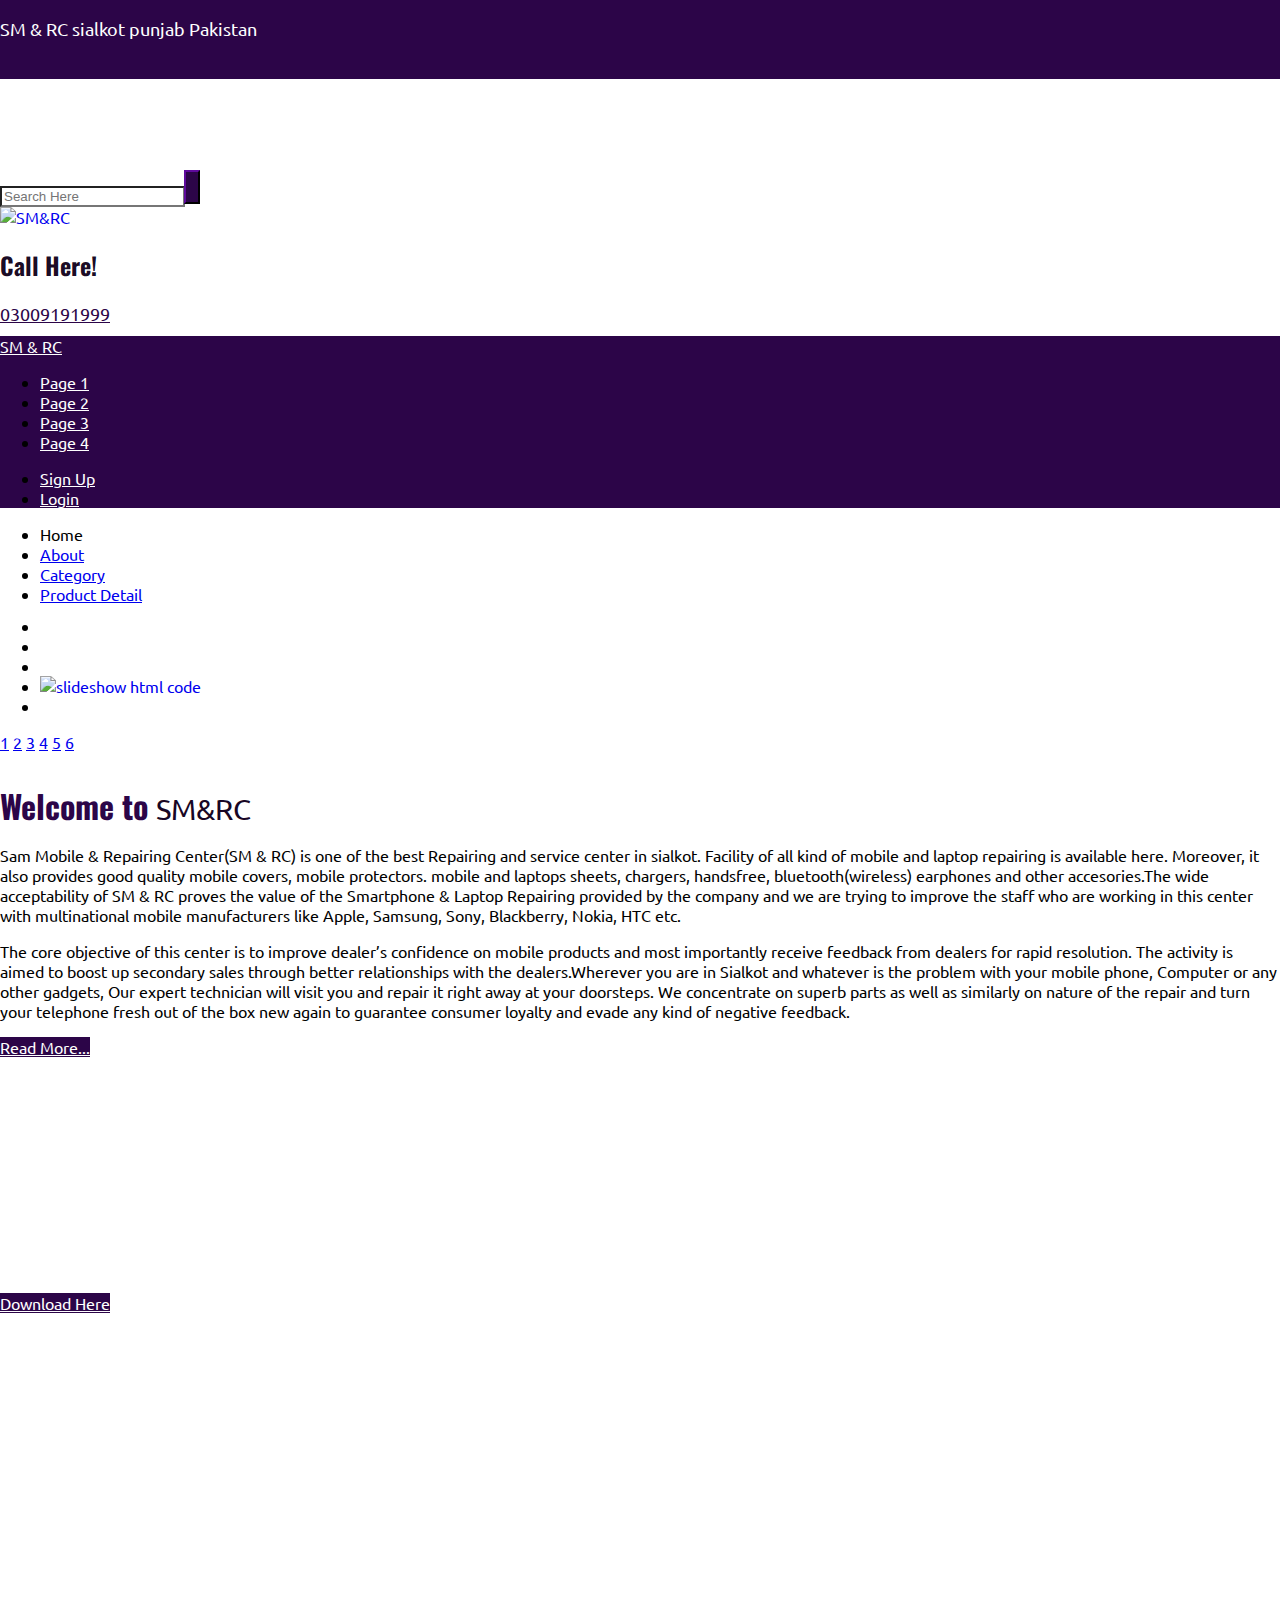
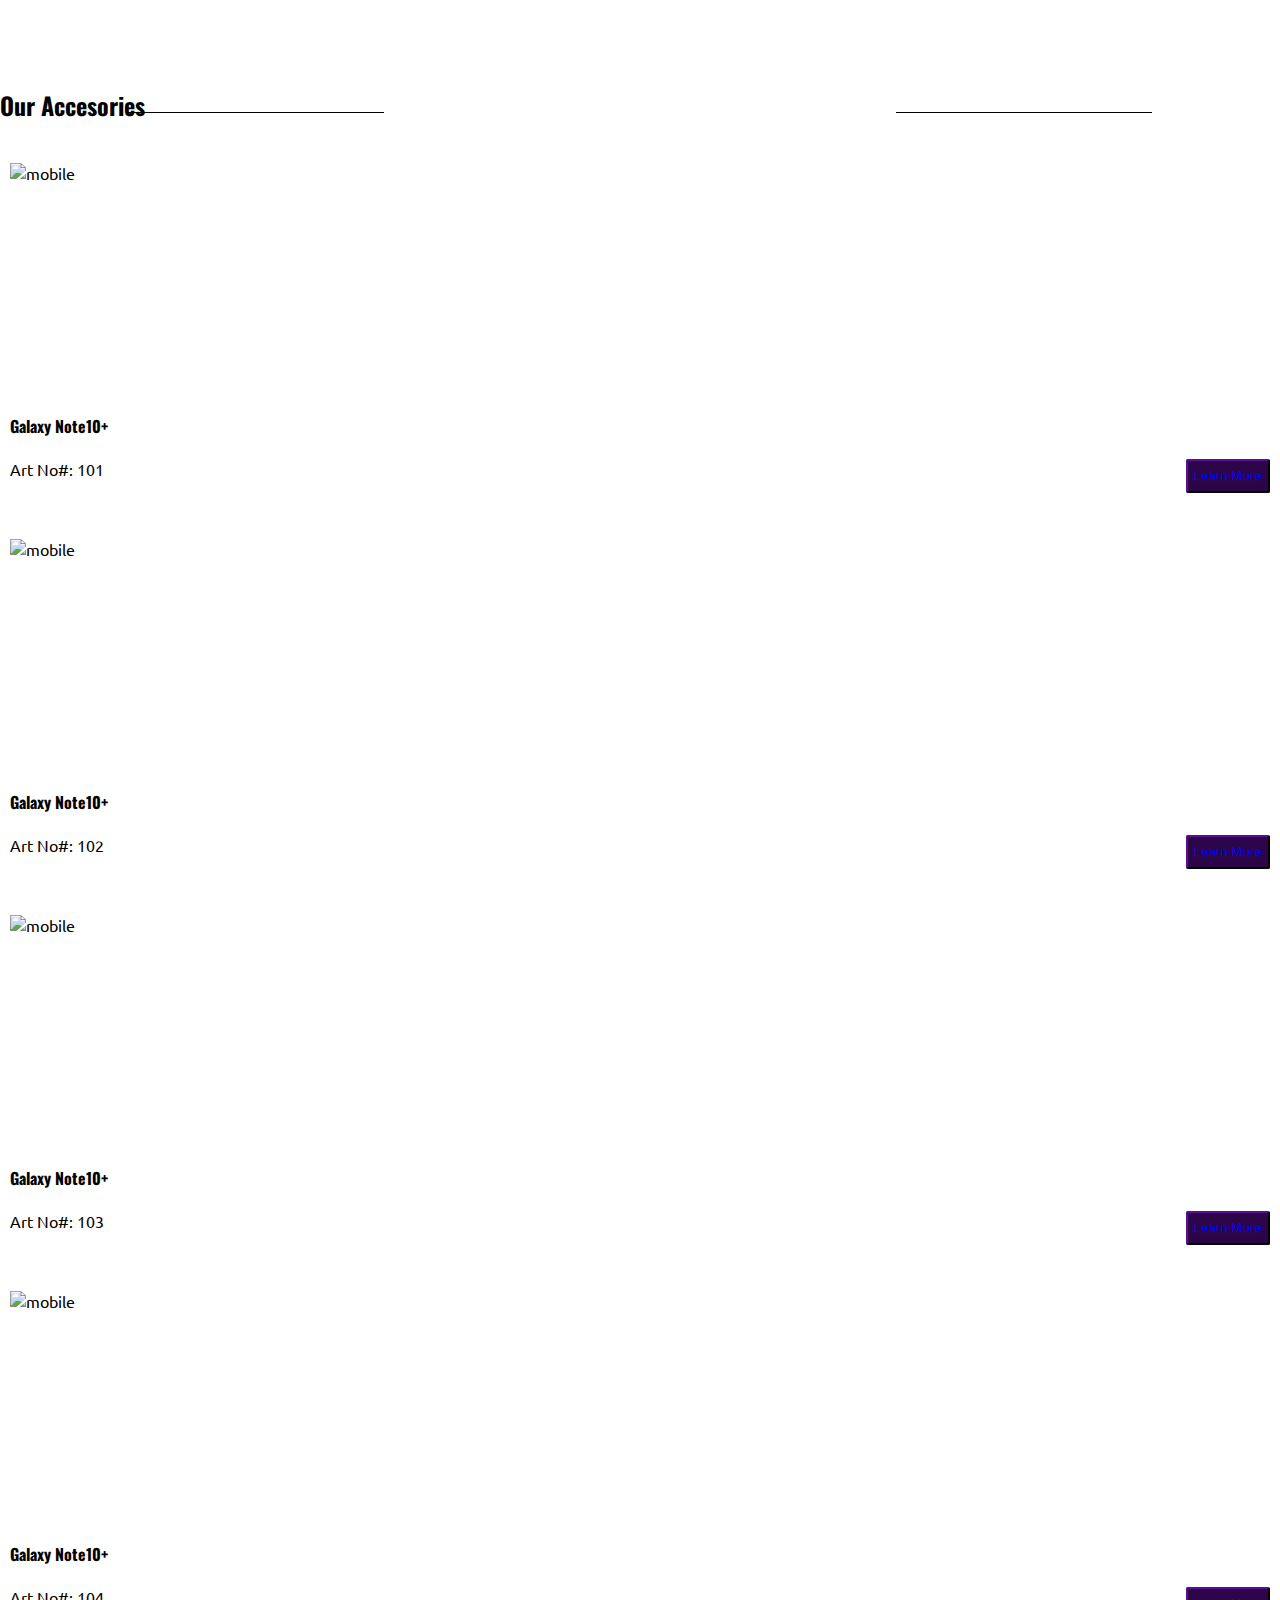
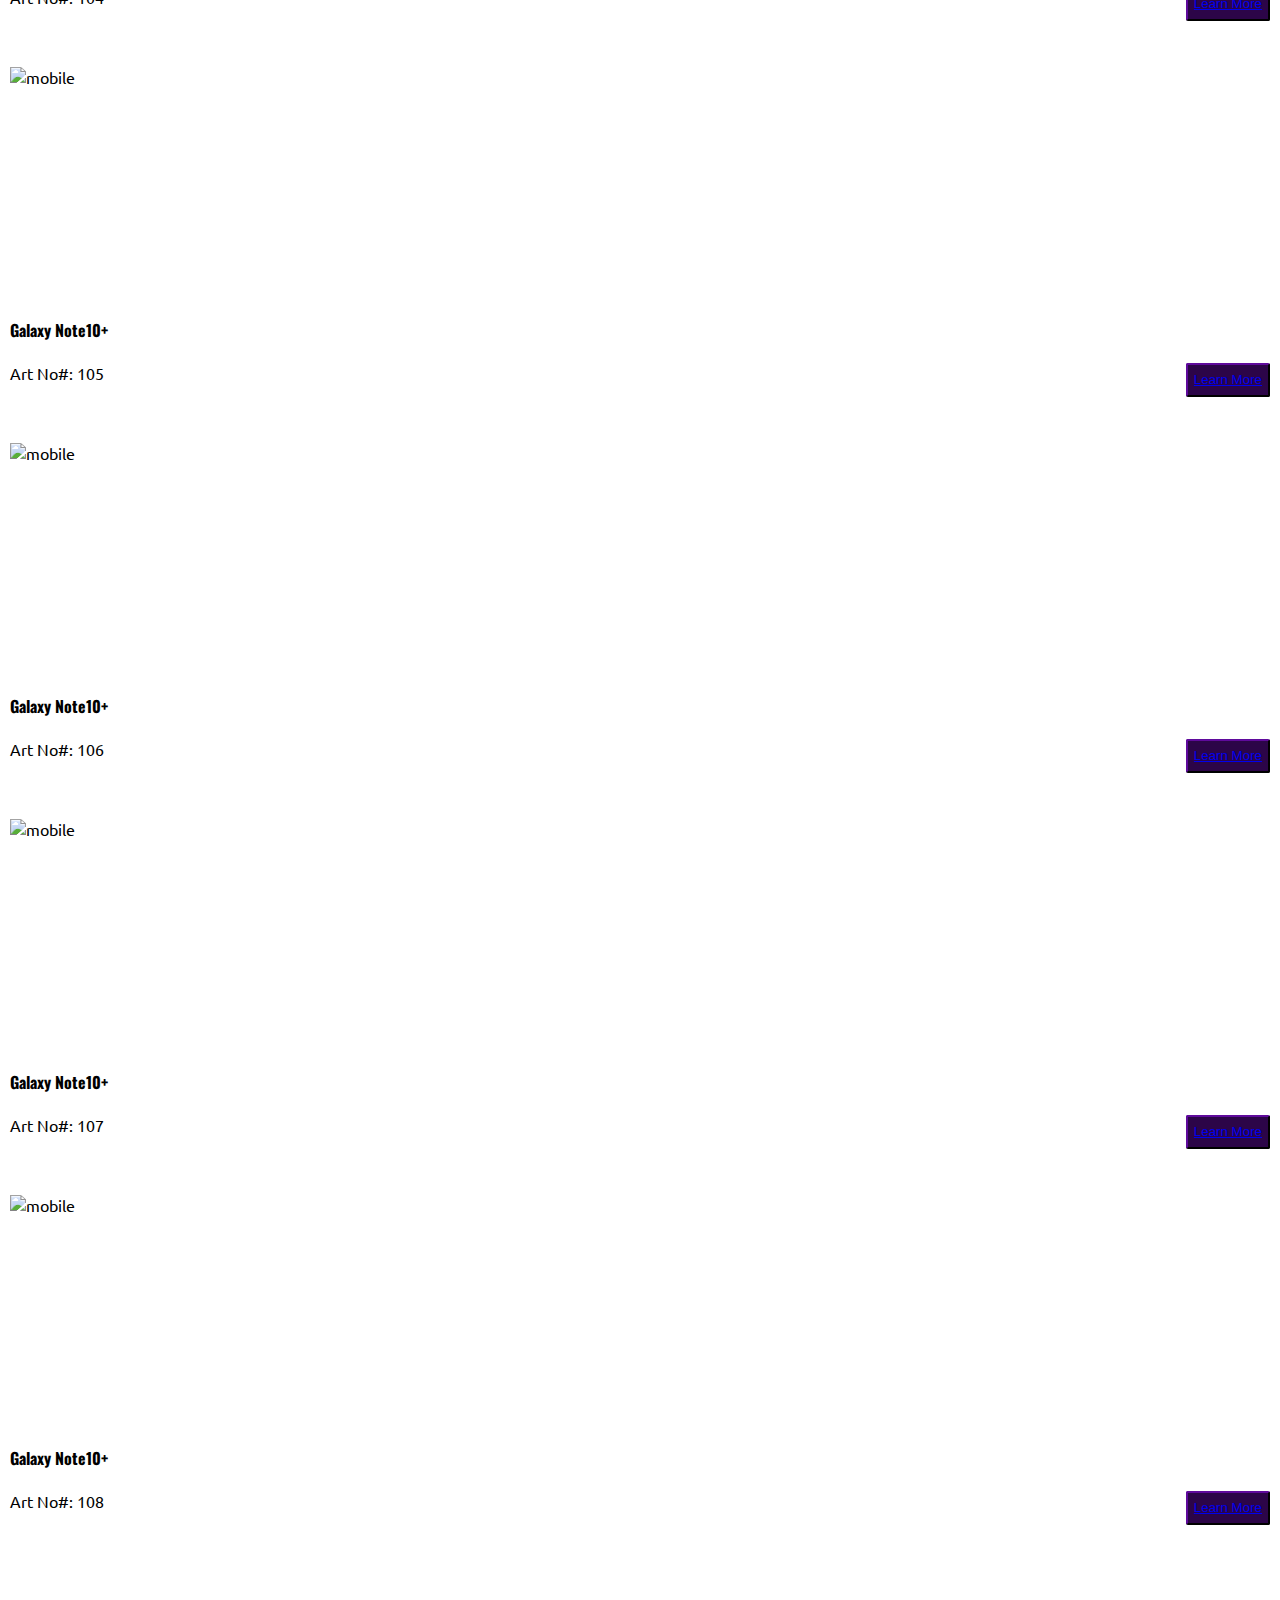
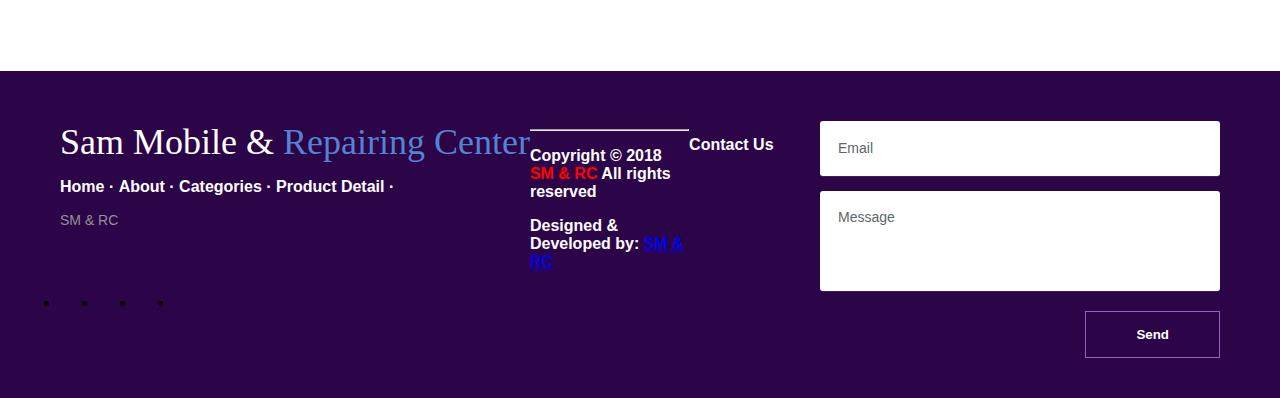
==== index.html @ ca0842a6 "Update index.html" ====
<!DOCTYPE html>
<html lang="en">
<head>
<meta charset="utf-8">
<meta http-equiv="X-UA-Compatible" content="IE=edge">
<meta name="Keywords"  content="Mobile, laptops, accesories">
<meta name="Description" content="Best mobile and laptop, repairing service, best customer care." >
<meta name="viewport" content="width=device-width, initial-scale=1">
<title>Home | SM & RC</title>

<!-- Bootstrap 2JS & 1CSS files -->
<script src="js/jquery-1.11.3.min.js"></script>
<script src="js/bootstrap.js"></script>
<link href="css/bootstrap.css" rel="stylesheet">

<!-- fontawsome kit -->
<script src="https://kit.fontawesome.com/6bbeae992c.js"></script>

<!-- google fonts  -->
<link href="https://fonts.googleapis.com/css?family=Oswald|Ubuntu&display=swap" rel="stylesheet">

<!-- Start WOWSlider.com HEAD section -->
<link rel="stylesheet" type="text/css" href="engine1/style.css" />
<script type="text/javascript" src="engine1/jquery.js"></script>
<!-- End WOWSlider.com HEAD section -->


<!-- Custom Css (selfcss) -->
<link href="css/custom.css" rel="stylesheet" type="text/css">
</head>

<body>
	<header>
		<div class="top-header">
			<div class="container">
				<div class="row">
					<div class="col-sm-6 col-xs-12">
						<p><i class="fas fa-mobile-alt"></i><span> </span>SM & RC sialkot punjab Pakistan</p>
					</div>
					<div class="col-sm-6 col-xs-12">
						<ul class="list-unstyled pull-right">
							<li><a href="#"><i class="fab fa-facebook-square"></i></a></li>
							<li><a href="#"><i class="fab fa-twitter-square"></i></a></li>
							<li><a href="#"><i class="fab fa-instagram"></i></a></li>
							<li><a href="#"><i class="fab fa-pinterest-square"></i></a></li>
							<li style="font-size:24px"><a href="#"></a><i class="fab fa-linkedin"></i></a></li>
						</ul>
					</div>
				</div>
			</div>
		</div>
		<div class="logo-section">
			<div class="container">
				<div class="row">
					<div class="col-md-4  col-xs-12">
						<form class="form-inline">
							<input type="text" name="search" class="form-control" placeholder="Search Here" required />
							<button type="submit" name="btn-search" class="btn btn-warning" style="background-color: #2c0548"><i class="fas fa-search"></i></button>
						</form>
					</div>
					<div class="col-md-4 col-xs-12 text-center">
						<a href="index.html" class="logo">
							<img src="images/SM&RC.png" alt="SM&RC" title="SM&RC" class="img-responsive" />
						</a>
					</div>
					<div class="col-md-4  col-xs-12">
						<div class="pull-right call-us" >
							<h2 style="color: #140520fa">Call Here!</h2>
							<a href="tel:03009191999" style="color: #2c0548"><i class="fas fa-mobile-alt"></i>03009191999</a>
						</div>
					</div>
				</div>
			</div>
		</div>

		<div class="menu">
			<nav class="navbar navbar-inverse">
				<div class="container-fluid">
					<div class="navbar-header">			
						<a class="navbar-brand hidden-lg hidden-md hidden-sm visible-xs" href="#">SM & RC</a>
					</div>
					<div class="collapse navbar-collapse" id="myNavbar">
						<ul class="nav navbar-nav">
							<li><a href="index.html">Page 1</a></li>
							<li><a href="about.html">Page 2</a></li>
							<li><a href="category.html">Page 3</a></li>
							<li><a href="single.html">Page 4</a></li>
						  </ul>
						<ul class="nav navbar-nav navbar-right">
							<li><a href="#"><span class="glyphicon glyphicon-user"></span> Sign Up</a></li>
							<li><a href="#"><span class="glyphicon glyphicon-log-in"></span> Login</a></li>
						</ul>
					</div>
			    </div>
			</nav>
		</div>
	</header>

<ul class="breadcrumb">
		<li class="active">Home</li>
		<li><a href="about.html">About</a></li>
		<li><a href="category.html">Category</a></li>
		<li><a href="single.html">Product Detail</a></li>      
</ul> 

<section class="slider">
<!-- Start WOWSlider.com BODY section -->
<div id="wowslider-container1">
		<div class="ws_images"><ul>
				<li><img src="data1/images/p1.jpg" alt="" title="" id="wows1_0"/></li>
				<li><img src="data1/images/p2.jpg" alt="" title="" id="wows1_1"/></li>
				<li><img src="data1/images/p3.jpg" alt="" title="" id="wows1_2"/></li>
				<li><a href="http://wowslider.net"><img src="data1/images/p4.jpg" alt="slideshow html code" title="" id="wows1_3"/></a></li>
				<li><img src="data1/images/p5.jpg" alt="" title="" id="wows1_4"/></li>
			</ul></div>
			<div class="ws_bullets"><div>
				<a href="#" title=""><span><img src="data1/tooltips/p1.jpg" alt=""/>1</span></a>
				<a href="#" title=""><span><img src="data1/tooltips/p2.jpg" alt=""/>2</span></a>
				<a href="#" title=""><span><img src="data1/tooltips/p3.jpg" alt=""/>3</span></a>
				<a href="#" title=""><span><img src="data1/tooltips/p4.jpg" alt=""/>4</span></a>
				<a href="#" title=""><span><img src="data1/tooltips/p5.jpg" alt=""/>5</span></a>
				<a href="#" title=""><span><img src="data1/tooltips/p5.jpg" alt=""/>6</span></a>
			</div></div><div class="ws_script" style="position:absolute;left:-99%"><a href="http://wowslider.net">css image slider</a> by WOWSlider.com v8.8</div>
		<div class="ws_shadow"></div>
		</div>	
		<script type="text/javascript" src="engine1/wowslider.js"></script>
		<script type="text/javascript" src="engine1/script.js"></script>
		
		<!-- End WOWSlider.com BODY section -->
</section>
<section class="about">
	<div class="container">
		<div class="row">
			<div class="col-xs-12 text-center">
				<h1 style="color: #2c0548; display: inline;">Welcome to </h1>
				<span style="font-size:29px; color: #180625 "> SM&RC</span>
				<p>Sam Mobile & Repairing Center(SM & RC) is one of the best Repairing and service center in sialkot. Facility of all kind of mobile and laptop repairing is available here. Moreover, it also provides good quality mobile covers, mobile protectors. mobile and laptops sheets, chargers, handsfree, bluetooth(wireless) earphones and other accesories.The wide acceptability of SM & RC proves the value of the Smartphone & Laptop Repairing provided by the company and we are trying to improve the staff who are working in this center with multinational mobile manufacturers like Apple, Samsung, Sony, Blackberry, Nokia, HTC etc. 
				<p>The core objective of this center is to improve dealer’s confidence on mobile products and most importantly receive feedback from dealers for rapid resolution. The activity is aimed to boost up secondary sales through better relationships with the dealers.Wherever you are in Sialkot and whatever is the problem with your mobile phone, Computer or any other gadgets, Our expert technician will visit you and repair it right away at your doorsteps. We concentrate on superb parts as well as similarly on nature of the repair and turn your telephone fresh out of the box new again to guarantee consumer loyalty and evade any kind of negative feedback.</p>
				<a href="about.html" class="btn btn-warning" style="background: #2c0548">Read More...</a>
			</div>
		</div>
	</div>
</section>
<section  class="catalog">
	<div class="container">
		<div class="row">
			<div class="col-xs-12 text-center">
				<h2>You Can Download Our Training Pdf here</h2>
				<a href="files/Mobile-Phone-Repairing-PDF.pdf" target="_blank" class="btn btn-warning" style="background: #2c0548">Download Here</a>
			</div>
		</div>
	</div>
</section>
<section  class="products">
	<div class="container">
		<div class="row">
			<div class="col-xs-12 text-center">
				<h2>Our Accesories</h2>
			</div>
		</div>
		<div class="row">
			<div class="col-lg-3 col-md-4 col-sm-6 col-xs-12">
				<a href="#" class="thumb">
					<div class="thumbnail">
						<div class="images">
							<img src="images/t1.jpg" alt="mobile" title="" style="height: 246px" class="img-responsive" />
						</div>
						<div class="detail">
							<h4 style="margin-top:5px ">Galaxy Note10+</h4>
							<span>Art No#: 101</span>
							<button class="btn btn-warning"><a href="single.html">Learn More</a></button>
						</div>
					</div>
				</a>
			</div>
			<div class="col-lg-3 col-md-4 col-sm-6 col-xs-12">
					<a href="#" class="thumb">
						<div class="thumbnail">
							<div class="images">
								<img src="images/t1.jpg" alt="mobile" title="" style="height: 246px" class="img-responsive" />
							</div>
							<div class="detail">
								<h4 style="margin-top:5px ">Galaxy Note10+</h4>
								<span>Art No#: 102</span>
								<button class="btn btn-warning"><a href="single.html">Learn More</a></button>
							</div>
						</div>
					</a>
				</div>
				<div class="col-lg-3 col-md-4 col-sm-6 col-xs-12">
						<a href="#" class="thumb">
							<div class="thumbnail">
								<div class="images">
									<img src="images/t1.jpg" alt="mobile" title="" style="height: 246px" class="img-responsive" />
								</div>
								<div class="detail">
									<h4 style="margin-top:5px ">Galaxy Note10+</h4>
									<span>Art No#: 103</span>
									<button class="btn btn-warning"><a href="single.html">Learn More</a></button>
								</div>
							</div>
						</a>
					</div>
					<div class="col-lg-3 col-md-4 col-sm-6 col-xs-12">
							<a href="#" class="thumb">
								<div class="thumbnail">
									<div class="images">
										<img src="images/t1.jpg" alt="mobile" title="" style="height: 246px" class="img-responsive" />
									</div>
									<div class="detail">
										<h4 style="margin-top:5px ">Galaxy Note10+</h4>
										<span>Art No#: 104</span>
										<button class="btn btn-warning"><a href="single.html">Learn More</a></button>
									</div>
								</div>
							</a>
						</div>
						<div class="col-lg-3 col-md-4 col-sm-6 col-xs-12">
								<a href="#" class="thumb">
									<div class="thumbnail">
										<div class="images">
											<img src="images/t1.jpg" alt="mobile" title="" style="height: 246px" class="img-responsive" />
										</div>
										<div class="detail">
											<h4 style="margin-top:5px ">Galaxy Note10+</h4>
											<span>Art No#: 105</span>
											<button class="btn btn-warning"><a href="single.html">Learn More</a></button>
										</div>
									</div>
								</a>
							</div>
							<div class="col-lg-3 col-md-4 col-sm-6 col-xs-12">
									<a href="#" class="thumb">
										<div class="thumbnail">
											<div class="images">
												<img src="images/t1.jpg" alt="mobile" title="" style="height: 246px" class="img-responsive" />
											</div>
											<div class="detail">
												<h4 style="margin-top:5px ">Galaxy Note10+</h4>
												<span>Art No#: 106</span>
												<button class="btn btn-warning"><a href="single.html">Learn More</a></button>
											</div>
										</div>
									</a>
								</div>
								<div class="col-lg-3 col-md-4 col-sm-6 col-xs-12">
										<a href="#" class="thumb">
											<div class="thumbnail">
												<div class="images">
													<img src="images/t1.jpg" alt="mobile" title="" style="height: 246px" class="img-responsive" />
												</div>
												<div class="detail">
													<h4 style="margin-top:5px ">Galaxy Note10+</h4>
													<span>Art No#: 107</span>
													<button class="btn btn-warning"><a href="single.html">Learn More</a></button>
												</div>
											</div>
										</a>
									</div>
									<div class="col-lg-3 col-md-4 col-sm-6 col-xs-12">
											<a href="#" class="thumb">
												<div class="thumbnail">
													<div class="images">
														<img src="images/t1.jpg" alt="mobile" title="" style="height: 246px" class="img-responsive" />
													</div>
													<div class="detail">
														<h4 style="margin-top:5px ">Galaxy Note10+</h4>
														<span>Art No#: 108</span>
														<button class="btn btn-warning"><a href="single.html">Learn More</a></button>
													</div>
												</div>
											</a>
										</div>
		</div>
	</div>
</section>
<!-- footer -->

<footer class="footer-distributed" >
	<div class="container">
		<div class="row">
			<div class="col-md-6 col-sm-12 col-xs-12"> 
				<div class="footer-left">
					<h3>Sam Mobile &<span> Repairing Center</span></h3>
						<p class="footer-links">
							<a href="#">Home</a>
							·
							<a href="#">About</a>
							·
							<a href="#">Categories</a>
							·
							<a href="#">Product Detail</a>
							·
						</p>

						<p class="footer-company-name">SM & RC</p>
						<div class="footer-icons list-unstyled">
								<li><a href="#"><i class="fab fa-facebook-square"></i></a></li>
								<li><a href="#"><i class="fab fa-twitter-square"></i></a></li>
								<li><a href="#"><i class="fab fa-instagram"></i></a></li>
								<li><a href="#"><i class="fab fa-pinterest-square"></i></a></li>
						</div>
				</div>
			</div>
			<div class="col-md-6 col-sm-12 col-xs-12"> 
				<div class="footer-right">
					<p>Contact Us</p>
						<form action="#" method="post">
							<input type="text" name="email" placeholder="Email" />
							<textarea name="message" placeholder="Message"></textarea>
							<button id="tohover">Send</button>
						</form>
				</div>
			</div>
		</div>
	</div>
	<hr>
		<div class="footer-bottom">
			<div class="container">
				<div class="row">
					<div class="col-sm-6 col-xs-12">
						<p>Copyright © 2018 <span style="color: red">SM & RC</span> All rights reserved</p>
					</div>
					<div class="col-sm-6 col-xs-12">
						<p class="pull-right">Designed & Developed by: <a href="#" target="_blank" class="color">SM & RC</a></p>
					</div>
				</div>
			</div>
		</div>
</footer>

<script type="text/javascript" src="engine1/wowslider.js"></script>
<script type="text/javascript" src="engine1/script.js"></script>
</body>
</html>
---- css/custom.css ----
body{
	font-family: 'Ubuntu', sans-serif;
	margin: 0;
	padding: 0;
	overflow-x: hidden;
}
h1, h2 , h3 , h4 , h5 , h6{
	font-family: 'Oswald', sans-serif;
}
img{
	display: inline-block;
}
.top-header{
	background:#2c0548;
	color:#fff;
	padding-top: 15px;
}
.top-header p{
	margin-top: 3px;
    font-size: 18px;
}
.top-header ul li{
	display: inline-block;
	padding-right: 15px;
}
.top-header ul li:last-child{
	padding-right: 0;
}
.top-header ul li a{
	color: #fff;
	font-size: 24px;
        
}
.logo-section{
	padding: 20px 0 0;
}
.logo-section .form-inline{
	margin-top: 55px;
}
.logo-section .form-inline .form-control{
	margin-right: -5px;
	border-radius: 0 ;
}
.btn-warning {
    color: #fff;
	border-radius: 0;
	height: 34px;
	border-color: #2c0548;
}
.btn-warning:hover {
	background-color: #fff;
}
.logo-section .logo img{
	width: 150px;
	margin: 0 auto;
}
.logo-section  .call-us{
	margin-top: 5px;
    margin-bottom: 10px;
}
.logo-section  .call-us a{
    font-size: 18px;
}
.menu .navbar-inverse {
    background-color: #2c0548;
    border-color:  #2c0548;
    border-radius: 0;
	margin-bottom: 0;
}
.menu .navbar-brand{
	color: #fff;
}
.menu .navbar-inverse .navbar-nav > li > a {
    color: #fff;
}
#about-background{
	width: 100%;
	min-height: 300px;
	background: url(../images/background.jpg) no-repeat top center ;
	background-size: cover;
	background-attachment: fixed;
	margin-top: -20px
}


#myNavbar ul li:hover{
	background-color:black;
}
.slider{
	width: 100%;
	margin-bottom: 30px;
}
#wowslider-container1{
	margin-top: -20px;
}
.slider #wowslider-container1 .ws_images{
	overflow: hidden !important;
}
.about{
	margin-bottom: 30px;
}
.catalog {
	width: 100%;
	min-height: 400px;
	background: url(../images/background.jpg) no-repeat top center ;
	background-size: cover;
	background-attachment: fixed;
	padding-top: 130px;
}
.catalog h2{
	color: #fff;
	
}
.products{
	padding: 50px 0 30px;
}
.products .thumb{
	text-decoration: none;
	color: #000;
}
.products .thumbnail{
	 min-height: 326px;
    padding: 10px;
	margin-bottom: 30px;
}
.products h2{
	margin-bottom: 30px;
	position: relative;
}
.products h2:after{
	content: "";
    width: 20%;
    height: 1px;
    background-color: #000;
    position: absolute;
    right: 10%;
    bottom: 10px;
}
.products h2:before{
	content: "";
    width: 20%;
    height: 1px;
    background-color: #000;
    position: absolute;
    left: 10%;
    bottom: 10px;
}
.products .thumbnail .detail span{
	float: left
}
.products .thumbnail .detail button{
	float: right;
	line-height: 10px;
    border-radius: 2px;
}

.btn-warning{
	background: #2c0548;
}
.footer-distributed{
	background-color: #2c0548;
	
	box-sizing: border-box;
	width: 100%;
	font: bold 16px sans-serif;
	text-align: left;

	padding: 50px 60px 40px;
	margin-top: 80px;
	overflow: hidden;
}

/* Footer left */

.footer-distributed .footer-left{
	float: left;
}

/* The company logo */

.footer-distributed h3{
	color:  #ffffff;
	font: normal 36px 'Cookie', cursive;
	margin: 0 0 10px;
}

.footer-distributed h3 span{
	color:  #5383d3;
}

/* Footer links */

.footer-distributed .footer-links{
	color:  #ffffff;
	margin: 0 0 10px;
	padding: 0;
}

.footer-distributed .footer-links a{
	display:inline-block;
	line-height: 1.8;
	text-decoration: none;
	color:  inherit;
}

.footer-distributed .footer-company-name{
	color:  #8f9296;
	font-size: 14px;
	font-weight: normal;
	margin: 0;
}
.footer-bottom{
	color:#fff;
}

/* Footer social icons */

.footer-distributed .footer-icons{
	display: flex;
	margin-top: 40px;
}

.footer-distributed .footer-icons a{
	display: inline-block;
	width: 35px;
	height: 35px;
	cursor: pointer;
	
	border-radius: 2px;

	font-size: 30px;
	color: #ffffff;
	text-align: center;
	line-height: 35px;
	transition: all 2s;
	margin-right: 3px;
	margin-bottom: 5px;
}
.footer-icons .fab:hover{
	opacity: 0.5;
	
}

/* Footer Right */

.footer-distributed .footer-right{
	float: right;
}

.footer-distributed .footer-right p{
	display: inline-block;
	vertical-align: top;
	margin: 15px 42px 0 0;
	color: #ffffff;
}

/* The contact form */

.footer-distributed form{
	display: inline-block;
}

.footer-distributed form input,
.footer-distributed form textarea{
	display: block;
	border-radius: 3px;
	box-sizing: border-box;
	background-color:  #fff;
	box-shadow: 0 1px 0 0 rgba(255, 255, 255, 0.1);
	border: none;
	resize: none;

	font: inherit;
	font-size: 14px;
	font-weight: normal;
	color:  #d1d2d2;

	width: 400px;
	padding: 18px;
}

.footer-distributed ::-webkit-input-placeholder {
	color:  #5c666b;
}

.footer-distributed ::-moz-placeholder {
	color:  #5c666b;
	opacity: 1;
}

.footer-distributed :-ms-input-placeholder{
	color:  #5c666b;
}


.footer-distributed form input{
	height: 55px;
	margin-bottom: 15px;
}

.footer-distributed form textarea{
	height: 100px;
	margin-bottom: 20px;
}
.list-unstyled .fab:hover{
opacity: 0.4;
}
.footer-distributed form button{
	border: 1px solid #9861bf;
	background: #2c0548;
	color: #ffffff;
	padding: 15px 50px;
	font-weight: bold;
	float: right;
}



@media (max-width: 1000px) {

	.footer-distributed {
		font: bold 14px sans-serif;
	}

	.footer-distributed .footer-company-name{
		font-size: 12px;
	}

	.footer-distributed form input,
	.footer-distributed form textarea{
		width: 250px;
	}

	.footer-distributed form button{
		padding: 10px 35px;
	}

}


@media (max-width: 800px) {

	.footer-distributed{
		padding: 30px;
	}

	.footer-distributed .footer-left,
	.footer-distributed .footer-right{
		float: none;
		max-width: 300px;
		margin: 0 auto;
	}

	.footer-distributed .footer-left{
		margin-bottom: 40px;
	}

	.footer-distributed form{
		margin-top: 30px;
	}

	.footer-distributed form{
		display: block;
	}

	.footer-distributed form button{
		float: none;
	}
}


.cate-produucts{
	padding: 0;
}



@media (max-width: 768px){
	.top-header p{
		text-align: center;
	}
	.pull-right {
		float: none !important;
		text-align: center;
	}
	.logo-section .form-inline {
		margin-top: 0px;
		text-align: center;
	}
	.logo-section .form-inline .form-control {
   		display: inline-block;
		width: 88%;
	}
	.logo-section .form-inline .btn-warning {
		position: relative;
		top: -1px;
	}
	
	.slider {
		min-height: auto;
	}
	.products h2:before , .products h2:after{
		display: none;
	}
	.products .thumbnail {
		min-height: 350px;
		padding-top: 30px;
	}
	
}
@media (max-width: 1111px){
	.top-header p{
		text-align: center;
	}
	.pull-right {
		float: none !important;
		text-align: center;
	}
	.logo-section .form-inline {
		margin-top: 0px;
		text-align: center;
	}
	.logo-section .form-inline .form-control {
   		display: inline-block;
		/*width: 88%;*/
	}
}
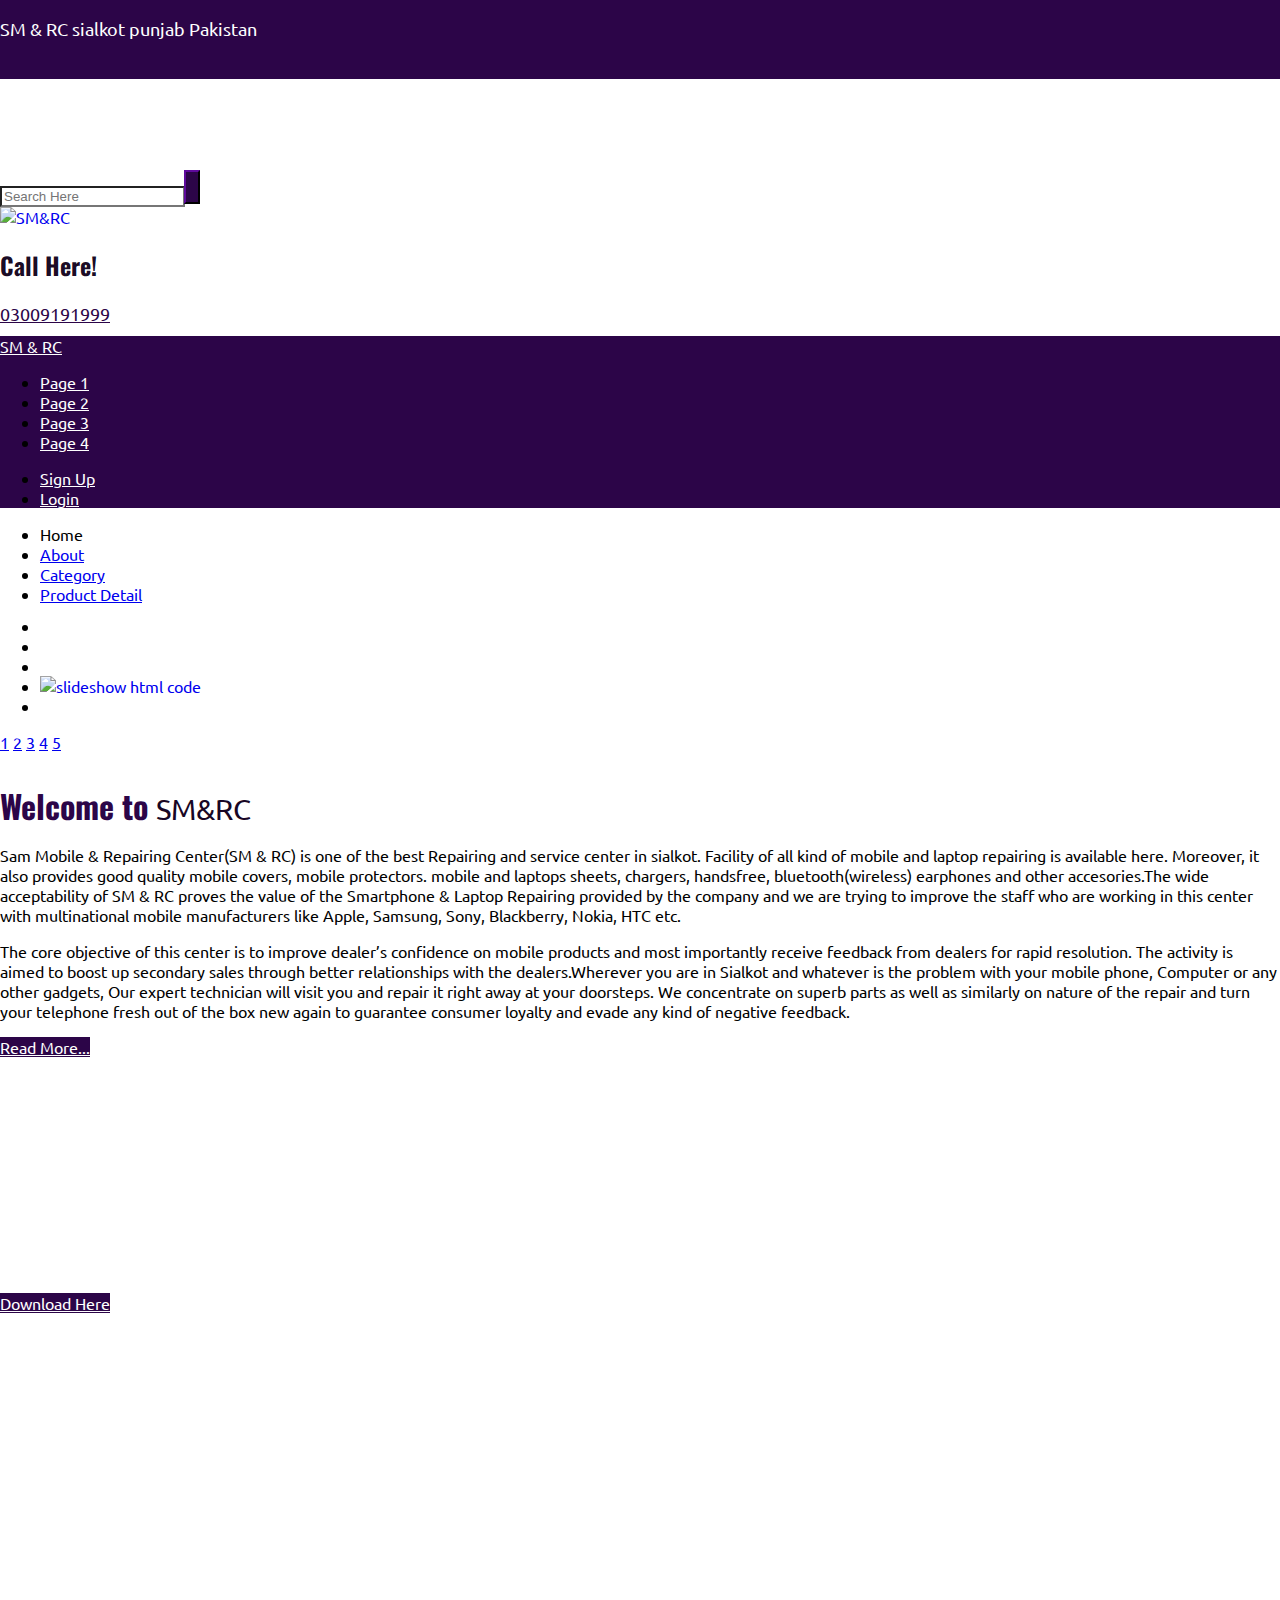
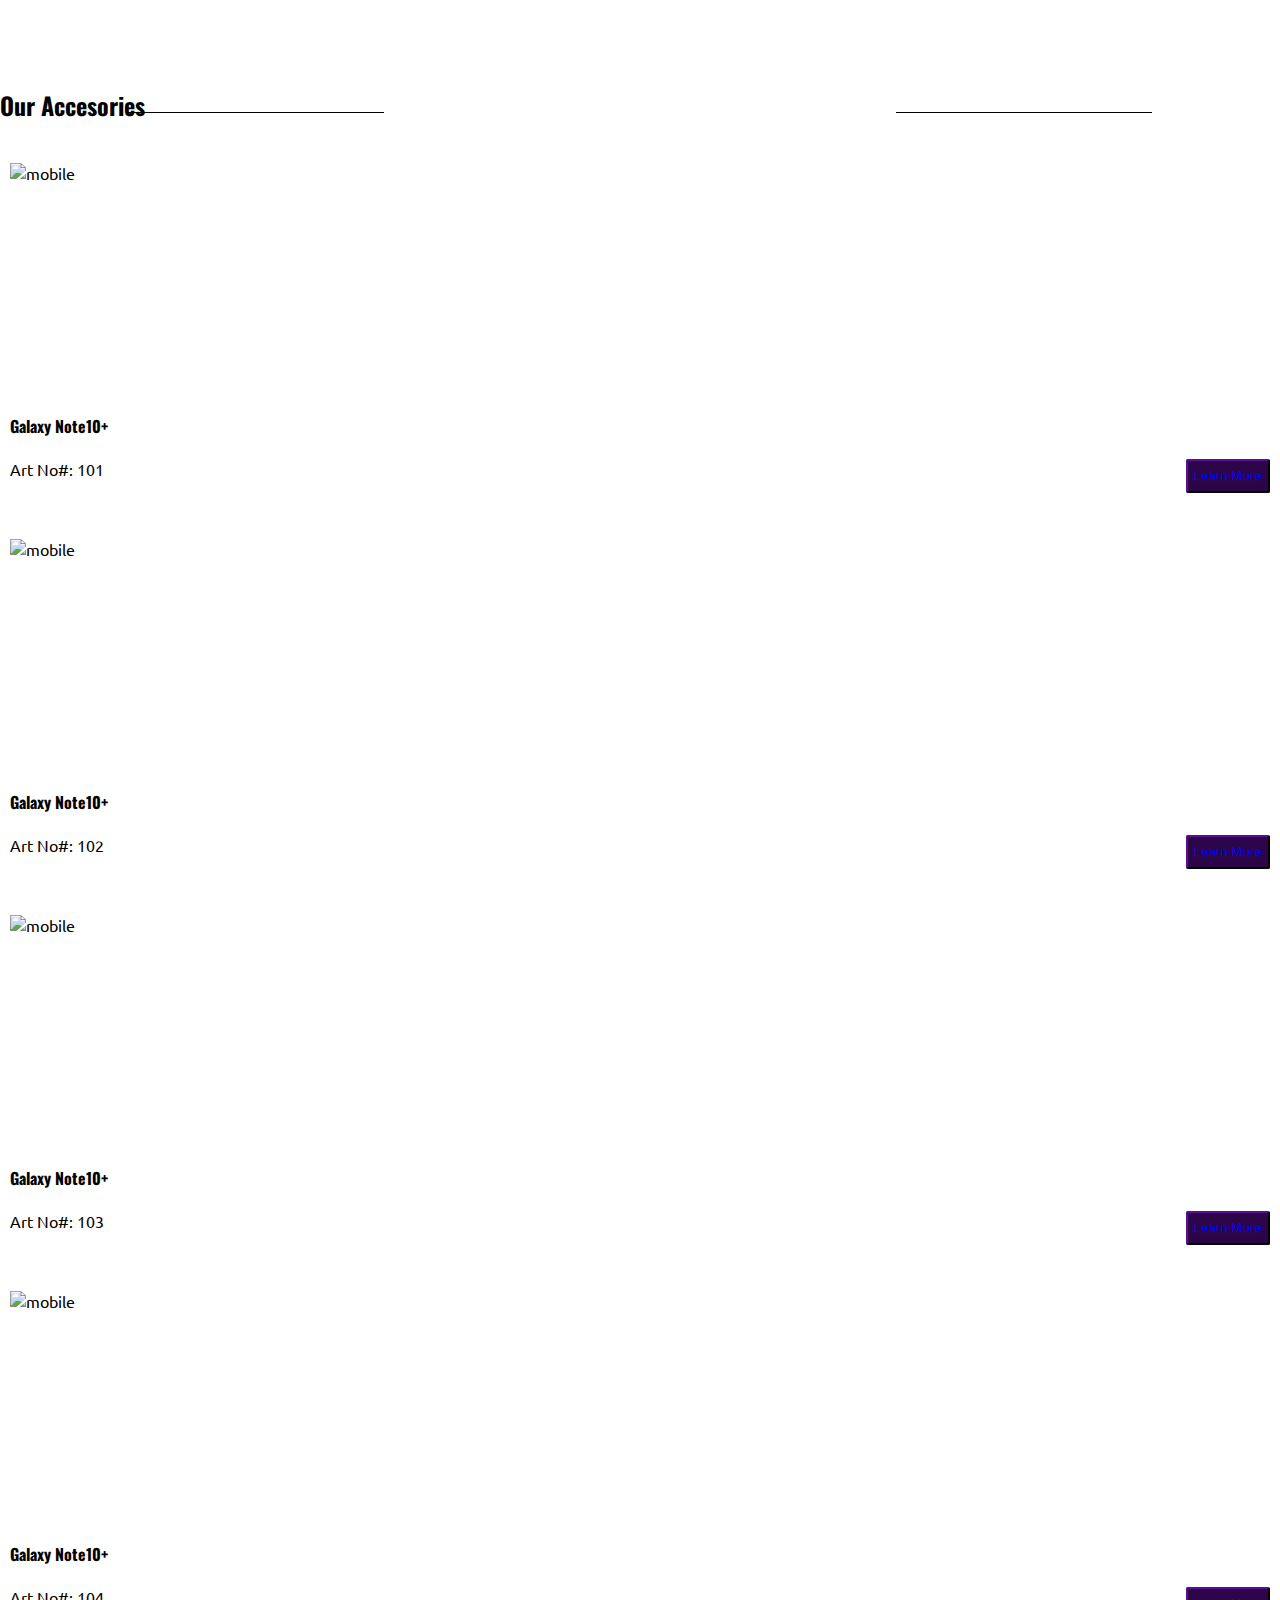
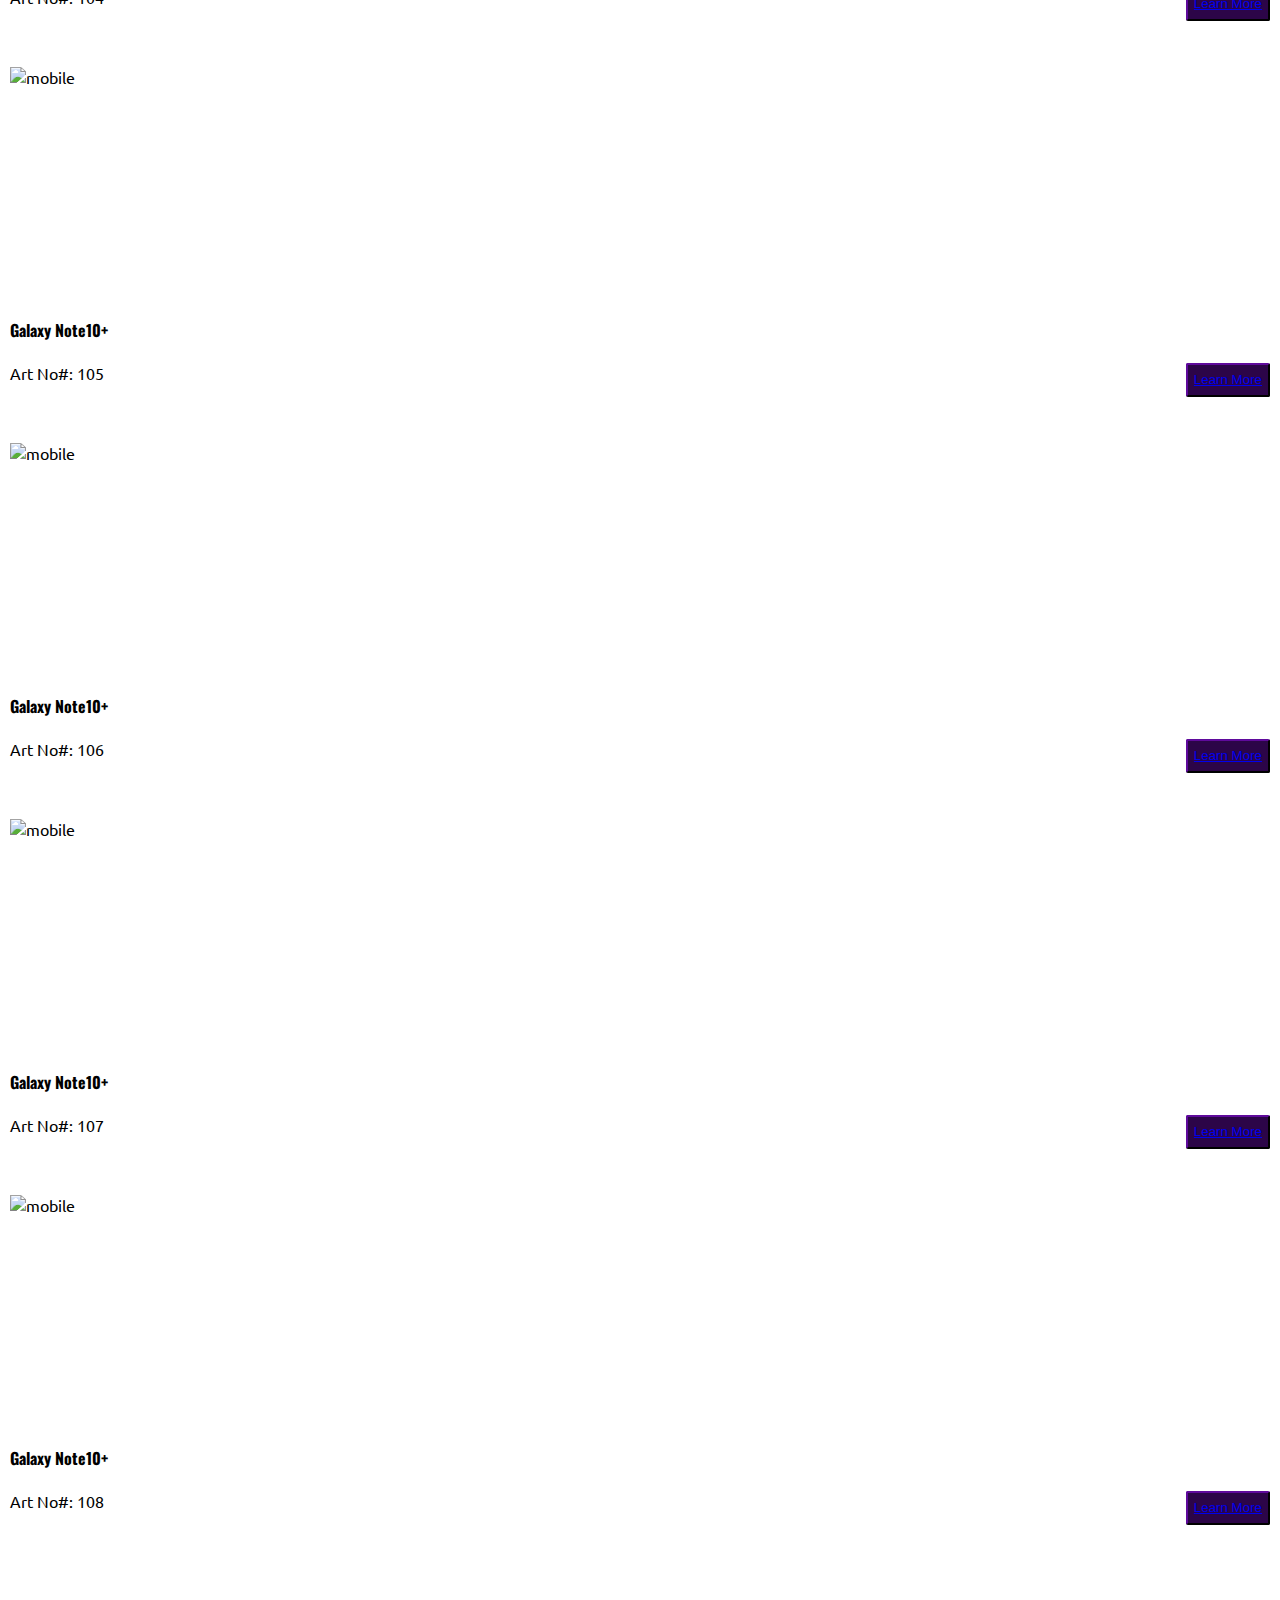
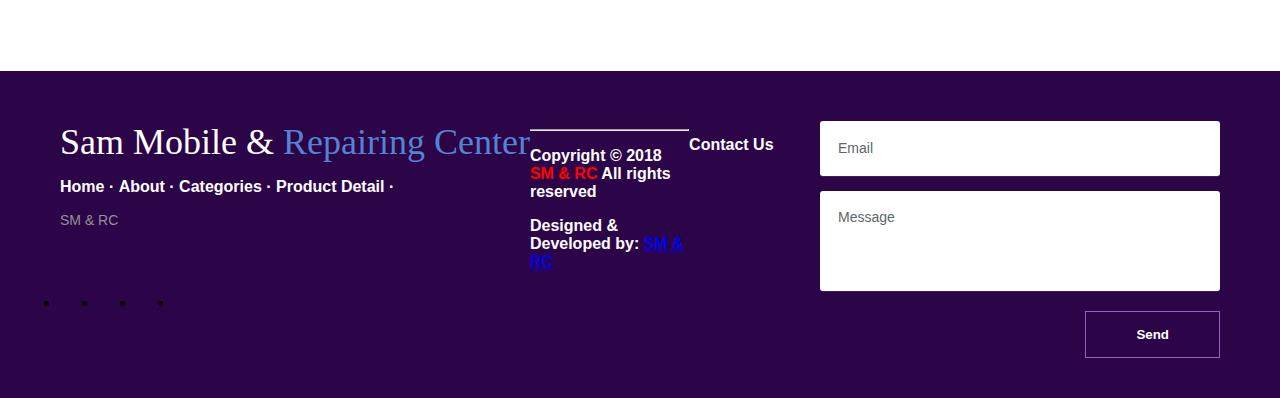
==== commit 8d7c85ed: "Merge pull request #10 from Waleed577/patch-1" ====
--- a/index.html
+++ b/index.html
@@ -16,7 +16,8 @@
 <!-- fontawsome kit -->
 <script src="https://kit.fontawesome.com/6bbeae992c.js"></script>
 
-<!-- google fonts  -->
+
+<!-- google font link-design  -->
 <link href="https://fonts.googleapis.com/css?family=Oswald|Ubuntu&display=swap" rel="stylesheet">
 
 <!-- Start WOWSlider.com HEAD section -->
@@ -119,7 +120,6 @@
 				<a href="#" title=""><span><img src="data1/tooltips/p3.jpg" alt=""/>3</span></a>
 				<a href="#" title=""><span><img src="data1/tooltips/p4.jpg" alt=""/>4</span></a>
 				<a href="#" title=""><span><img src="data1/tooltips/p5.jpg" alt=""/>5</span></a>
-				<a href="#" title=""><span><img src="data1/tooltips/p5.jpg" alt=""/>6</span></a>
 			</div></div><div class="ws_script" style="position:absolute;left:-99%"><a href="http://wowslider.net">css image slider</a> by WOWSlider.com v8.8</div>
 		<div class="ws_shadow"></div>
 		</div>	
